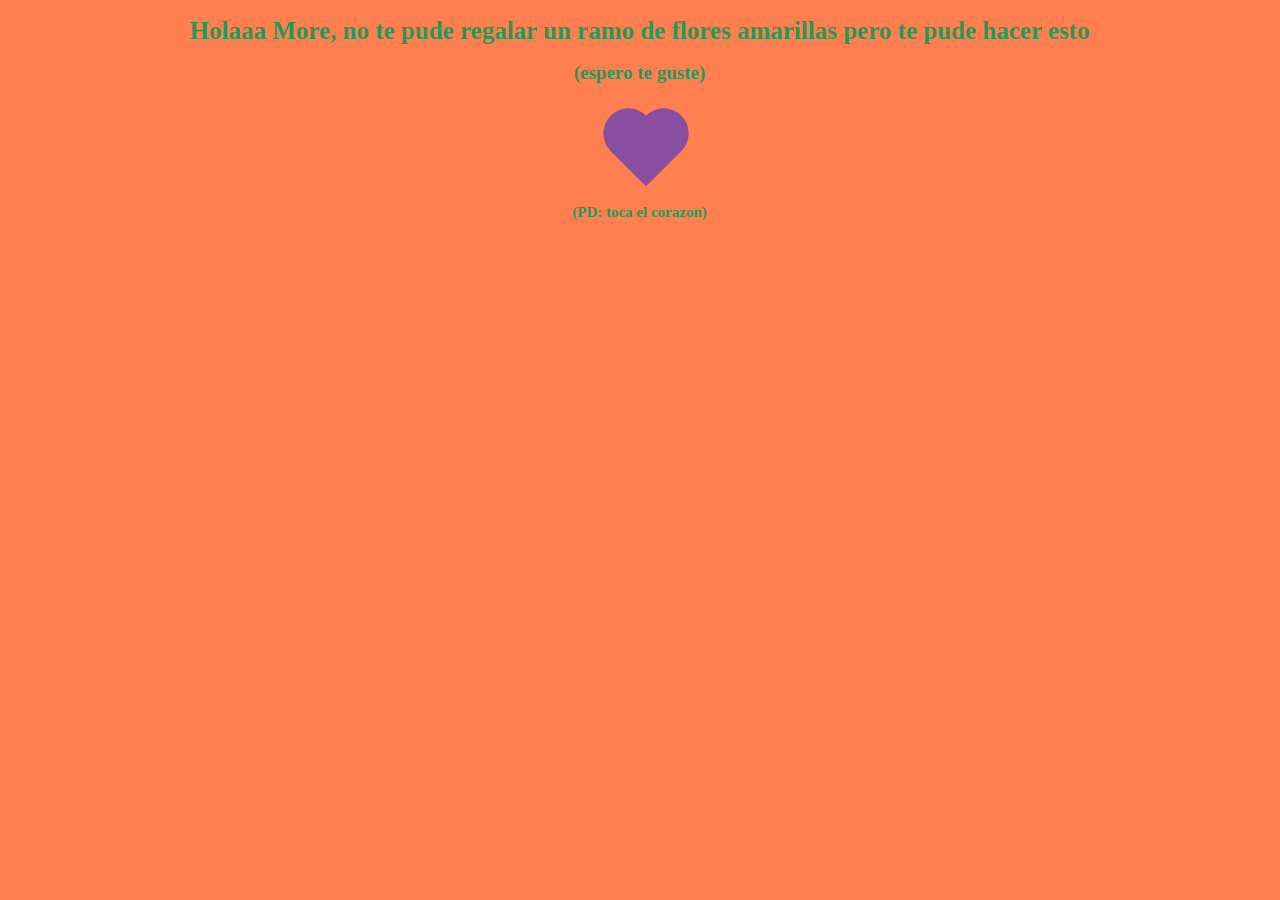
==== index.html @ c9ffc7be "Add files via upload Signed-off-by: sm-02007 <156258361+sm-02007@users.noreply.github.com>" ====
<!DOCTYPE html>
<html lang="en">
<head>
    <meta charset="UTF-8">
    <meta name="viewport" content="width=device-width, initial-scale=1.0">
    <title>21 de Marzo</title>
    <link rel="stylesheet" href="style.css">
</head>
<body style="background: coral ;">
    
    <H1 style="color:  #229954   ; font-size: 25px;text-align: center;">Holaaa More, no te pude regalar un ramo de flores amarillas pero te pude hacer esto</H1>
    <H2 style="color:  #229954   ;font-size: 19px;text-align: center ;">(espero te guste)</H2>
   <a href="flores/index.html">
    <div class="love"></div>
</a>
<h2 style="color:   #229954   ;font-size: 15px;text-align:center ;"">(PD: toca el corazon)</h2>
</body>
</html>
---- style.css ----
.love{
    margin-top: 40px;
    margin-bottom: 30px;
    
    width: 50px;
    height: 50px;
    transform: rotate(45deg);
    background: #884ea0 ;
    position: relative;
    top: 0.15rem;
    left: 48.5%;
    animation: beating 2s ease infinite;
}
.love::before, .love::after{
    content: "";
    height: 50px;
    width: 50px;
    border-radius: 50%;
    transform: rotate(-45deg);
    background:  #884ea0 ;
    position: absolute;
   
}
.love::before{
    top: 0px;
    left: -25px;
}
.love::after{
    top: -25px;
}
@keyframes beating {
    0% {
        transform: rotate(45deg) scale(1);
    }
    50% {
      transform: rotate(45deg) scale(1.6);
    }
    100% {
        transform: rotate(45deg) scale(1);
    }
  }
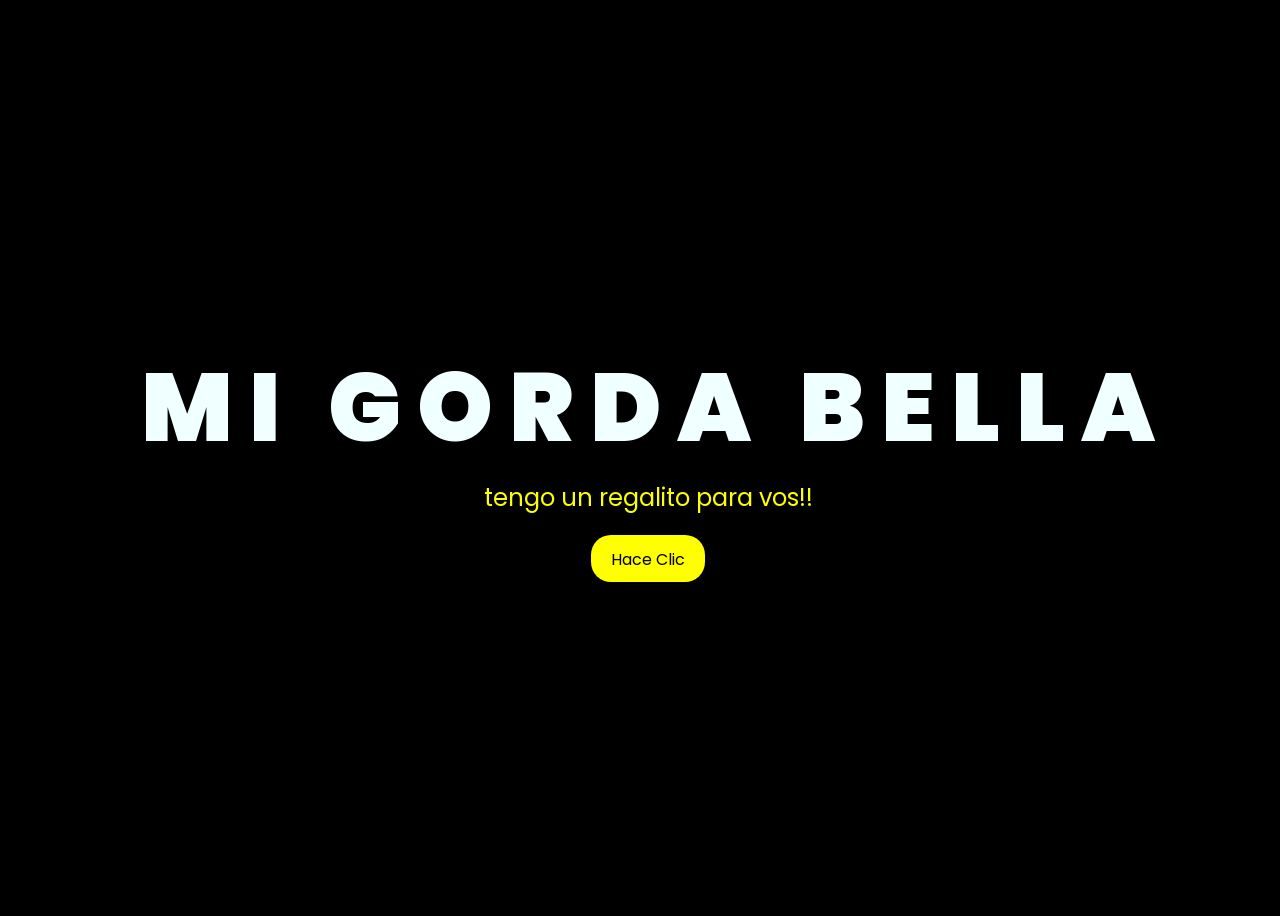
==== commit cab49586: "Add files via upload" ====
--- a/index.html
+++ b/index.html
@@ -2,17 +2,50 @@
 <html lang="en">
 <head>
     <meta charset="UTF-8">
+    <meta http-equiv="X-UA-Compatible" content="IE=edge">
     <meta name="viewport" content="width=device-width, initial-scale=1.0">
-    <title>21 de Marzo</title>
-    <link rel="stylesheet" href="style.css">
+    <link rel="stylesheet" href="css/style.css">
+    <link rel="icon" href="img/flowers.png" type="image/x-icon">
+    <title>Flores</title>
 </head>
-<body style="background: coral ;">
-    
-    <H1 style="color:  #229954   ; font-size: 25px;text-align: center;">Holaaa More, no te pude regalar un ramo de flores amarillas pero te pude hacer esto</H1>
-    <H2 style="color:  #229954   ;font-size: 19px;text-align: center ;">(espero te guste)</H2>
-   <a href="flores/index.html">
-    <div class="love"></div>
-</a>
-<h2 style="color:   #229954   ;font-size: 15px;text-align:center ;"">(PD: toca el corazon)</h2>
+<body>
+    <div class="greetings">
+        <span>M</span>
+        <span>I</span>
+        &nbsp;
+        <span>G</span>
+        <span>O</span>
+        <span>R</span>
+        <span>D</span>
+        <span>A</span>
+        &nbsp;
+        <span>B</span>
+        <span>E</Span>
+        <span>L</Span>
+        <span>L</Span>
+        <span>A</Span>
+    </div>
+    <div class="greetings">
+        <span></span>
+        <span></span>
+        <span></span>
+        <span></span>
+        <span></span>
+        <span></span>
+        <span></span>
+        <span></span>
+        <span></span>
+        <span></span>
+        <span></span>
+    </div>
+    <div class="description">
+        <span>tengo un regalito para vos!!</span>
+    </div>
+    <div class="button">
+        <button>
+            <a href="FLORES.html">Hace Clic</a>
+        </button>
+        
+    </div>
 </body>
 </html>
--- a/css/style.css
+++ b/css/style.css
@@ -0,0 +1,141 @@
+@import url('https://fonts.googleapis.com/css2?family=Poppins:ital,wght@0,500;1,900&display=swap');
+*{
+    font-family: 'Poppins',cursive;
+}
+body{
+    color: azure;
+    width: 100%;
+    height: 100vh;
+    display: flex;
+    flex-direction: column;
+    align-items: center;
+    justify-content: center;
+    background-color: black;
+}
+.greetings{
+    font-size: 6rem;
+    font-weight: 900;
+}
+.greetings > span{
+    animation: glow 2.5s ease-in-out infinite;
+}
+@keyframes glow{
+    0%, 100%{
+        color: #fff;
+        text-shadow: 0 0 12px #fbff00, 0 0 50px #fbff00, 0 0 100px #fbff00;
+    }
+    10%, 90%{
+        color: #696565;
+        text-shadow: none;
+    }
+    
+}
+.greetings > span:first-child {
+    animation-delay: 0s;
+}
+.greetings > span:nth-child(2){
+    animation-delay: .2s ;
+}
+.greetings > span:nth-child(3){
+    animation-delay: .4s ;
+}
+.greetings > span:nth-child(4){
+    animation-delay: .6s;
+}
+.greetings > span:nth-child(5){
+    animation-delay: .8s;
+}
+.greetings > span:nth-child(6){
+    animation-delay: 1s ;
+}
+.greetings > span:nth-child(7){
+    animation-delay: 1.2s ;
+}
+.greetings > span:nth-child(8){
+    animation-delay: 1.4s;
+}
+.greetings > span:nth-child(9){
+    animation-delay: 1.6s;
+}
+.greetings > span:nth-child(10){
+    animation-delay: 1.8s;
+}
+.greetings > span:nth-child(11){
+    animation-delay: 2s;
+}
+.greetings > span:nth-child(12){
+    animation-delay: 2.2s;
+}
+
+
+.description{
+    font-size: 1.5rem;
+    margin-bottom: 20px;
+}
+
+.button a{
+    text-decoration: none;
+    font-size: 1rem;
+    color: #111;
+}
+
+@media screen and (max-width: 768px) {
+    .greetings {
+        display: block;
+        font-size: 3.8rem;
+        font-weight: 500;
+        text-align: center;
+    }
+    .description {
+        font-size: 2rem;
+    }
+    .button a {
+        font-size: 2rem;
+    }
+}
+
+@media screen and (max-width:574px){
+    .greetings{
+        display: block;
+        font-size: 3rem;
+        font-weight: 500;
+        text-align: center;
+    }
+    .description{
+        font-size: 1rem;
+    }
+    
+    .button a{
+        font-size: .5rem;
+    }
+}
+
+.description{
+    color: #fbff00;
+}
+
+/* Estilo para el botón */
+.button button {
+    background-color: yellow; /* Fondo amarillo */
+    border: none; /* Sin bordes */
+    padding: 10px 20px; /* Ajusta el relleno según tu preferencia */
+    font-size: 18px; /* Tamaño de fuente */
+    cursor: pointer;
+    position: relative; /* Necesario para el resplandor */
+    border-radius: 20px; /* Esquinas redondeadas */
+    transition: background-color 0.3s ease-in-out; /* Transición suave para el color de fondo */
+  }
+  
+  /* Estilo para el enlace dentro del botón */
+  .button button a {
+    text-decoration: none; /* Elimina el subrayado del enlace */
+    color: inherit; /* Hereda el color del texto del botón */
+  }
+  
+  /* Efecto de resplandor al pasar el cursor sobre el botón */
+  .button button:hover {
+    background-color: orange; /* Cambia el color de fondo al pasar el mouse a naranja */
+    box-shadow: 0 0 10px yellow, 0 0 20px yellow, 0 0 30px yellow; /* Efecto de resplandor amarillo */
+  }
+  
+  
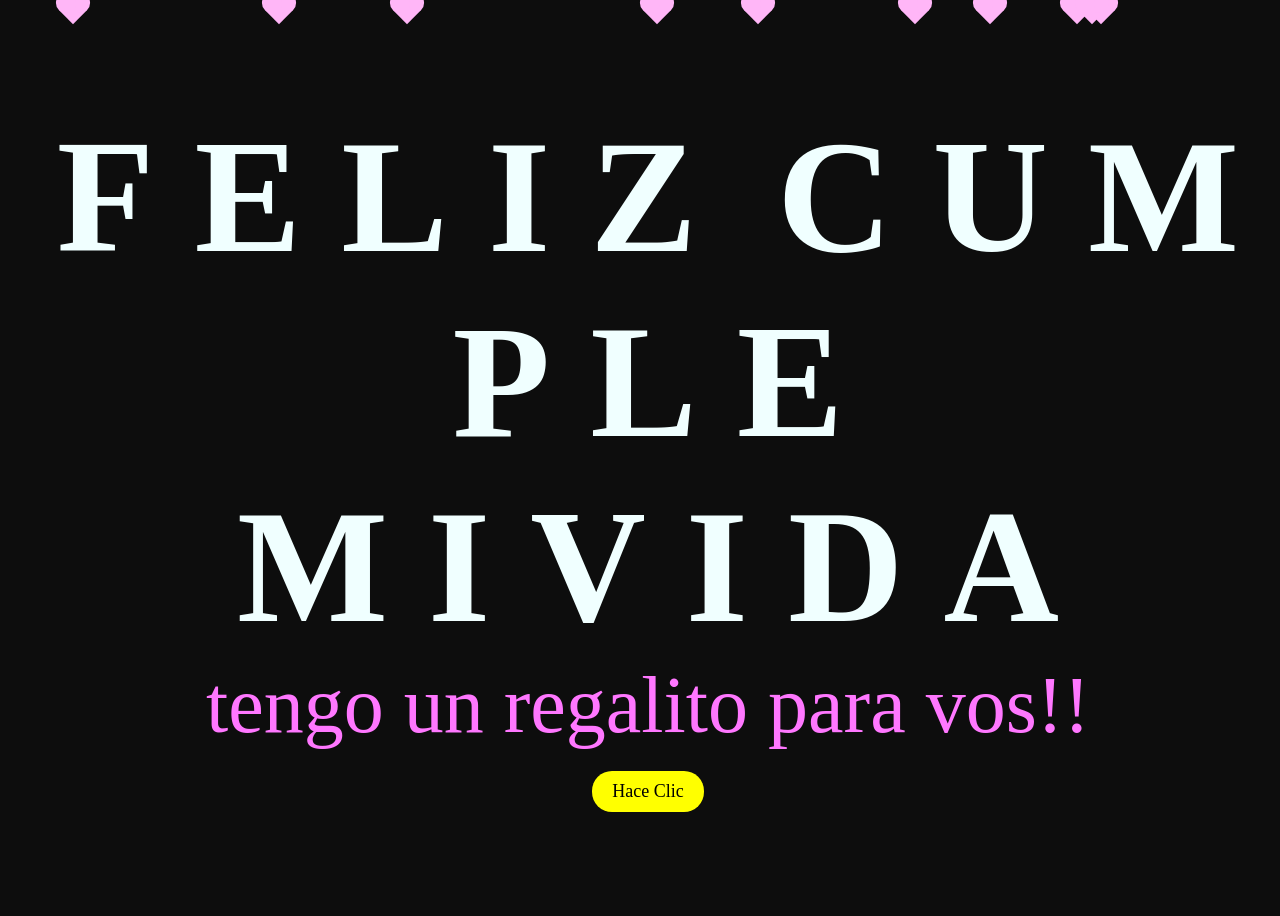
==== commit ef33ef88: "first commit" ====
--- a/index.html
+++ b/index.html
@@ -9,43 +9,56 @@
     <title>Flores</title>
 </head>
 <body>
+    <div class="hearts"></div>
     <div class="greetings">
+    <div class="row row1">
+        <span>F</span>
+        <span>E</span>
+        <span>L</span>
+        <span>I</span>
+        <span>Z</span>
+        <span class="gap"></span>
+        <span>C</span>
+        <span>U</span>
+        <span>M</span>
+        <span>P</span>
+        <span>L</span>
+        <span>E</span>
+    </div>
+
+    <div class="row row2">
         <span>M</span>
         <span>I</span>
-        &nbsp;
-        <span>G</span>
-        <span>O</span>
-        <span>R</span>
+        <span>V</span>
+        <span>I</span>
         <span>D</span>
         <span>A</span>
-        &nbsp;
-        <span>B</span>
-        <span>E</Span>
-        <span>L</Span>
-        <span>L</Span>
-        <span>A</Span>
     </div>
-    <div class="greetings">
-        <span></span>
-        <span></span>
-        <span></span>
-        <span></span>
-        <span></span>
-        <span></span>
-        <span></span>
-        <span></span>
-        <span></span>
-        <span></span>
-        <span></span>
-    </div>
+</div>
+
+
     <div class="description">
         <span>tengo un regalito para vos!!</span>
     </div>
+
     <div class="button">
         <button>
             <a href="FLORES.html">Hace Clic</a>
         </button>
-        
     </div>
+
+    <script src="script.js"></script>
+    <script>
+        const row1 = [...document.querySelectorAll(".row1 span")].filter(s => !s.classList.contains("gap"));
+            const row2 = document.querySelectorAll(".row2 span");
+
+            const delaysRow1 = [0.2, 0.4, 0.6, 1.0, 1.2, 1.4, 1.6, 1.8, 2.0, 2.2, 2.4];
+            const delaysRow2 = [1.0, 1.2, 1.4, 1.6, 1.8, 2.0];
+
+            row1.forEach((span, i) => span.style.animationDelay = delaysRow1[i] + "s");
+            row2.forEach((span, i) => span.style.animationDelay = delaysRow2[i] + "s");
+
+    </script>
+
 </body>
-</html>+</html>
--- a/css/style.css
+++ b/css/style.css
@@ -1,141 +1,134 @@
-@import url('https://fonts.googleapis.com/css2?family=Poppins:ital,wght@0,500;1,900&display=swap');
-*{
-    font-family: 'Poppins',cursive;
-}
-body{
-    color: azure;
-    width: 100%;
-    height: 100vh;
-    display: flex;
-    flex-direction: column;
-    align-items: center;
-    justify-content: center;
-    background-color: black;
-}
-.greetings{
-    font-size: 6rem;
-    font-weight: 900;
-}
-.greetings > span{
-    animation: glow 2.5s ease-in-out infinite;
-}
-@keyframes glow{
-    0%, 100%{
-        color: #fff;
-        text-shadow: 0 0 12px #fbff00, 0 0 50px #fbff00, 0 0 100px #fbff00;
-    }
-    10%, 90%{
-        color: #696565;
-        text-shadow: none;
-    }
-    
-}
-.greetings > span:first-child {
-    animation-delay: 0s;
-}
-.greetings > span:nth-child(2){
-    animation-delay: .2s ;
-}
-.greetings > span:nth-child(3){
-    animation-delay: .4s ;
-}
-.greetings > span:nth-child(4){
-    animation-delay: .6s;
-}
-.greetings > span:nth-child(5){
-    animation-delay: .8s;
-}
-.greetings > span:nth-child(6){
-    animation-delay: 1s ;
-}
-.greetings > span:nth-child(7){
-    animation-delay: 1.2s ;
-}
-.greetings > span:nth-child(8){
-    animation-delay: 1.4s;
-}
-.greetings > span:nth-child(9){
-    animation-delay: 1.6s;
-}
-.greetings > span:nth-child(10){
-    animation-delay: 1.8s;
-}
-.greetings > span:nth-child(11){
-    animation-delay: 2s;
-}
-.greetings > span:nth-child(12){
-    animation-delay: 2.2s;
+@import url("[https://fonts.googleapis.com/css2?family=Poppins:ital,wght@0,500;1,900&display=swap](https://fonts.googleapis.com/css2?family=Poppins:ital,wght@0,500;1,900&display=swap)");
+
+* {
+  font-family: "Poppins", cursive;
 }
 
-
-.description{
-    font-size: 1.5rem;
-    margin-bottom: 20px;
+body {
+  color: azure;
+  width: 100%;
+  height: 100vh;
+  display: flex;
+  flex-direction: column;
+  align-items: center;
+  justify-content: center;
+  background-color: #0d0d0d;
 }
 
-.button a{
-    text-decoration: none;
-    font-size: 1rem;
-    color: #111;
+.greetings {
+  font-size: 10rem;
+  font-weight: 900;
+  text-align: center;
 }
 
-@media screen and (max-width: 768px) {
-    .greetings {
-        display: block;
-        font-size: 3.8rem;
-        font-weight: 500;
-        text-align: center;
-    }
-    .description {
-        font-size: 2rem;
-    }
-    .button a {
-        font-size: 2rem;
-    }
+/* Glow */
+@keyframes glow {
+  0%,
+  100% {
+    color: #bba5ff;
+    text-shadow: 0 0 2px #d6a6ff, 0 0 4px #d6a6ff, 0 0 6px #d6a6ff;
+    opacity: 0.2;
+  }
+  50% {
+    color: #fff;
+    text-shadow: 0 0 8px #d6a6ff, 0 0 18px #d6a6ff, 0 0 35px #d6a6ff;
+    opacity: 1;
+  }
 }
 
-@media screen and (max-width:574px){
-    .greetings{
-        display: block;
-        font-size: 3rem;
-        font-weight: 500;
-        text-align: center;
-    }
-    .description{
-        font-size: 1rem;
-    }
-    
-    .button a{
-        font-size: .5rem;
-    }
+.greetings span {
+  display: inline-block;
+  animation: glow 3.4s ease-in-out infinite;
 }
 
-.description{
-    color: #fbff00;
+.description {
+  font-size: 5rem;
+  margin-bottom: 20px;
+  color: #ff77ff;
 }
 
 /* Estilo para el botón */
 .button button {
-    background-color: yellow; /* Fondo amarillo */
-    border: none; /* Sin bordes */
-    padding: 10px 20px; /* Ajusta el relleno según tu preferencia */
-    font-size: 18px; /* Tamaño de fuente */
-    cursor: pointer;
-    position: relative; /* Necesario para el resplandor */
-    border-radius: 20px; /* Esquinas redondeadas */
-    transition: background-color 0.3s ease-in-out; /* Transición suave para el color de fondo */
+  background-color: yellow;
+  border: none;
+  padding: 10px 20px;
+  font-size: 18px;
+  cursor: pointer;
+  position: relative;
+  border-radius: 20px;
+  transition: background-color 0.3s ease-in-out;
+}
+
+.button button a {
+  text-decoration: none;
+  color: inherit;
+}
+
+.button button:hover {
+  background-color: orange;
+  box-shadow: 0 0 10px yellow, 0 0 20px yellow, 0 0 30px yellow;
+}
+
+/* Hearts */
+.hearts {
+    position: absolute;
+    top: 0;
+    left: 0;
+    width: 100%;
+    height: 100%;
+    pointer-events: none;
+}
+
+.heart {
+    position: absolute;
+    width: 20px;
+    height: 20px;
+    background-color: #ffb6f7;
+    transform: rotate(45deg);
+    animation: fall linear infinite;
+}
+
+.heart::before,
+.heart::after {
+    content: "";
+    position: absolute;
+    width: 20px;
+    height: 20px;
+    background-color: #ffb6f7;
+    border-radius: 50%;
+}
+
+.heart::before { top: -10px; left: 0; }
+.heart::after { top: 0; left: -10px; }
+
+@keyframes fall {
+    0% { transform: translateY(-50px) rotate(45deg); opacity: 1; }
+    100% { transform: translateY(110vh) rotate(45deg); opacity: 0; }
+}
+
+
+
+@media screen and (max-width: 1080px) {
+  .greetings {
+    font-size: 3.4rem;
   }
-  
-  /* Estilo para el enlace dentro del botón */
-  .button button a {
-    text-decoration: none; /* Elimina el subrayado del enlace */
-    color: inherit; /* Hereda el color del texto del botón */
+  .description {
+    font-size: 2rem;
   }
-  
-  /* Efecto de resplandor al pasar el cursor sobre el botón */
-  .button button:hover {
-    background-color: orange; /* Cambia el color de fondo al pasar el mouse a naranja */
-    box-shadow: 0 0 10px yellow, 0 0 20px yellow, 0 0 30px yellow; /* Efecto de resplandor amarillo */
+  .button a {
+    font-size: 2rem;
   }
-  
-  +}
+
+@media screen and (max-width: 574px) {
+  .greetings {
+    font-size: 3rem;
+    font-weight: 500;
+  }
+  .description {
+    font-size: 1rem;
+  }
+  .button a {
+    font-size: 0.5rem;
+  }
+}
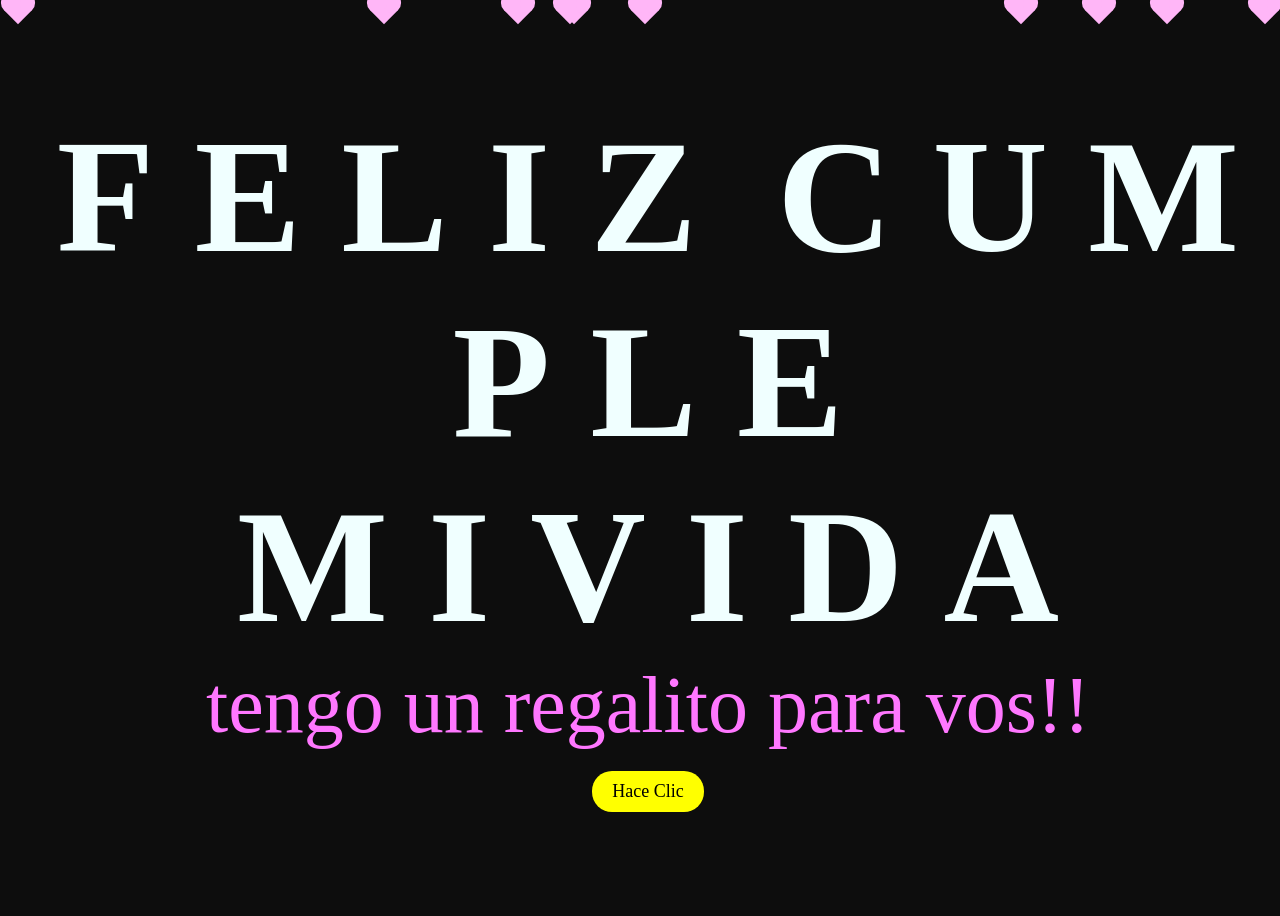
==== commit a161afab: "final" ====
--- a/index.html
+++ b/index.html
@@ -6,7 +6,7 @@
     <meta name="viewport" content="width=device-width, initial-scale=1.0">
     <link rel="stylesheet" href="css/style.css">
     <link rel="icon" href="img/flowers.png" type="image/x-icon">
-    <title>Flores</title>
+    <title>Regalo</title>
 </head>
 <body>
     <div class="hearts"></div>
